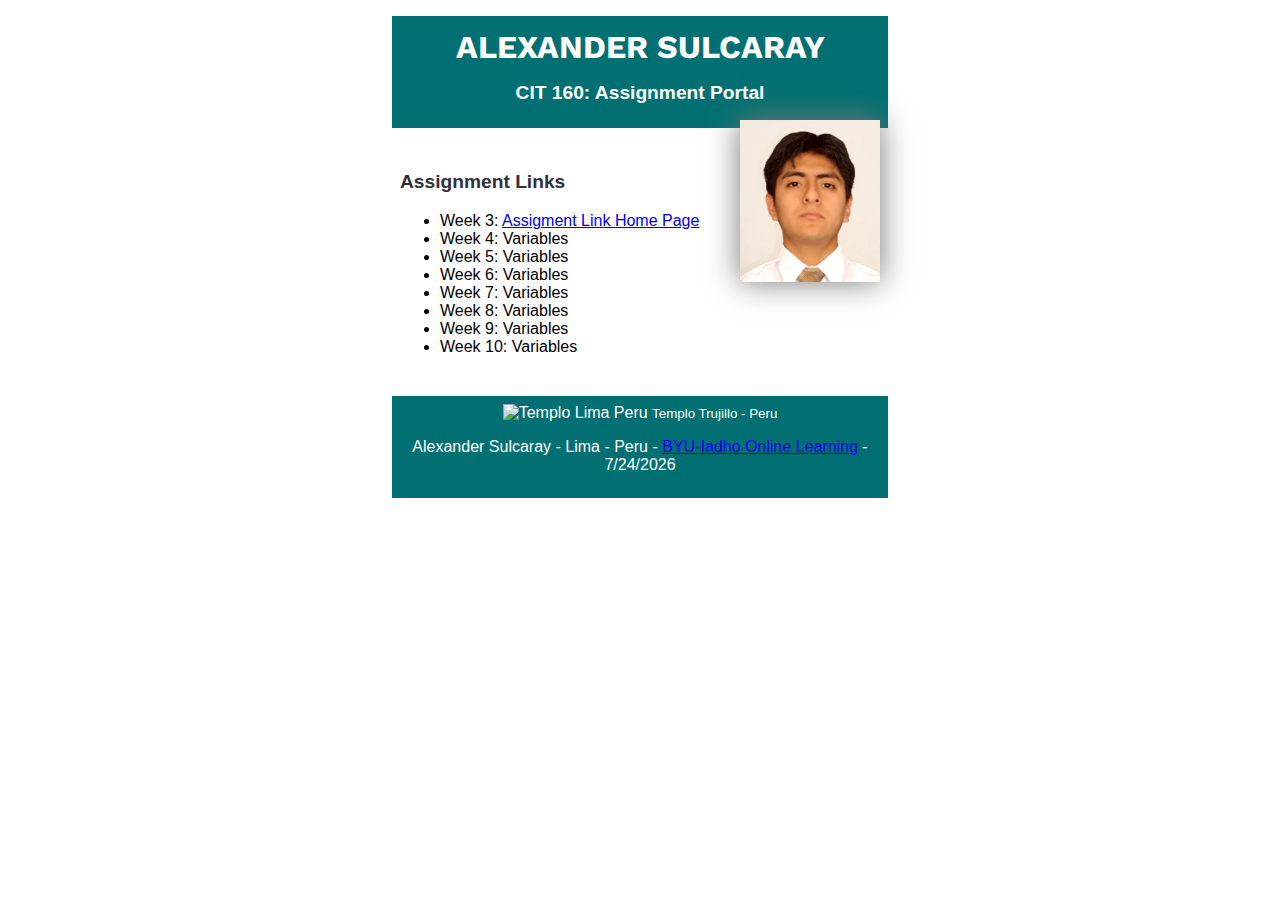
==== index.html @ 02f6f105 "thanks brother" ====
<!doctype html>
<html lang="en">
    <Head>
        <meta charset="utf-8">
        <meta name="viewport" content="width=device-width, initial-scale=1">
        <title>CIT 160 - Assignment Portal - Alexander Sulcaray</title>
        <meta name="descripton" content="This page serves as an assigment portal home page for CIT 160">
        <link rel="stylesheet" href="css/main.css">
        <link href="https://fonts.googleapis.com/css?family=Work+Sans:700" rel="stylesheet">
    </Head>
    <body>
        <header>
            <h1>ALEXANDER SULCARAY</h1>
            <h2>CIT 160: Assignment Portal </h2>
            <img class="rightalign" src="images/foto_carnet.png" alt="profile picture">
        </header>
        <main>
            <h3>Assignment Links</h3>
        <ul>
            <li>Week 3: <a href="#">Assigment Link Home Page</a></li>
            <li>Week 4: Variables</li>
            <li>Week 5: Variables</li>
            <li>Week 6: Variables</li>
            <li>Week 7: Variables</li>
            <li>Week 8: Variables</li>
            <li>Week 9: Variables</li>
            <li>Week 10: Variables</li>
        </ul>
        </main>
        <footer> 
            <picture>
                <img src="https://files.mormonsud.org/wp-content/uploads/2015/06/trujillo-mormon-temple1.jpg" alt="Templo Lima Peru">
                <span class="caption">Templo Trujillo - Peru </span>
                <br>
                <p>
                        Alexander Sulcaray - Lima - Peru - <a href="https://www.byui.edu/edu/online" target="_blank" title="BYU-Iadho Online Learning">BYU-Iadho Online Learning</a> - 
                        <span id="currendate"></span>
                    </p>
            </picture>
        </footer>
<script src="js/currendate.js"></script>
    </body>
</html>
---- css/main.css ----
body {
    font-size: 16px;
    font-family: Arial, sans-serif;
  }
  
  h1 {
    font-family: 'Work Sans', sans-serif;
    margin: .25rem;
    text-align: center;
  }
  
  h2 {
    color: white;
    font-size: 1.2rem;
    text-align: center;
  }

  h3 {
    color: #303139;
    font-size: 1.2rem;
  }
  
  header,
  main,
  footer {
    margin: 1rem auto;
    padding: .5rem;
    max-width: 480px;
  }
  
  header, footer {
    background-color: #027072;
    color: #fff;
  }
  
  footer {
    text-align: center;
  }
  margin
  footer a {
    color: #fff;
  }
  
  img {
    width: 100%;
  }
  
  .rightalign {
    float: right;
    width: 140px;
    height: auto;
    box-shadow: 0 0 30px #777;
  }
  
  .caption {
    font-size: smaller;
    color: #fff;
  }
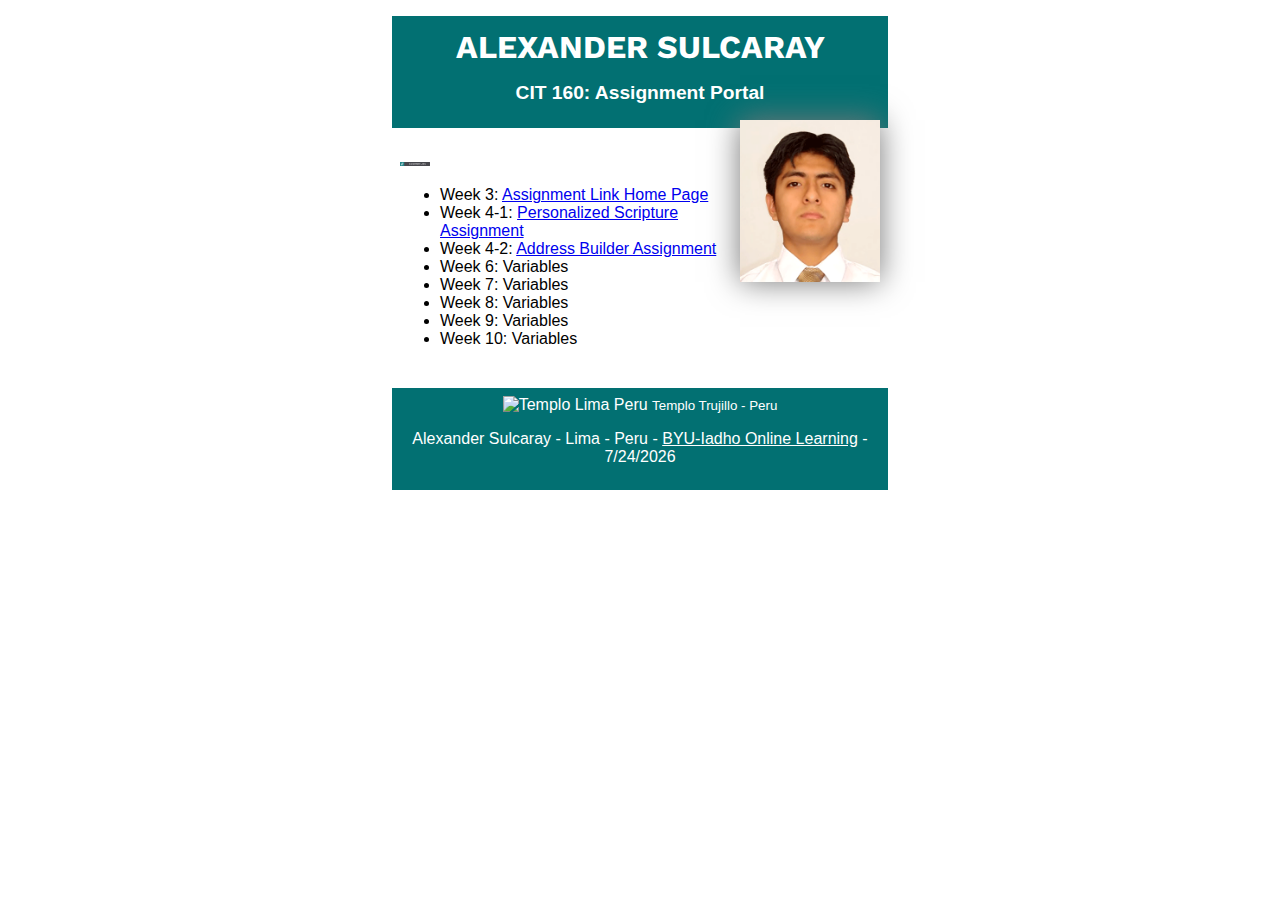
==== commit 8a990ace: "new local directory ... do not change" ====
--- a/index.html
+++ b/index.html
@@ -15,11 +15,11 @@
             <img class="rightalign" src="images/foto_carnet.png" alt="profile picture">
         </header>
         <main>
-            <h3>Assignment Links</h3>
+            <img class="imagenlinks" src="images/assignment_links.jpg" alt="linkstab" >
         <ul>
-            <li>Week 3: <a href="#">Assigment Link Home Page</a></li>
-            <li>Week 4: Variables</li>
-            <li>Week 5: Variables</li>
+            <li>Week 3: <a href="#">Assignment Link Home Page</a></li>
+            <li>Week 4-1: <a href="program4-1.html">Personalized Scripture Assignment</a></li>
+            <li>Week 4-2: <a href="program4-2.html">Address Builder Assignment</a></li>
             <li>Week 6: Variables</li>
             <li>Week 7: Variables</li>
             <li>Week 8: Variables</li>
--- a/css/main.css
+++ b/css/main.css
@@ -19,6 +19,9 @@
     color: #303139;
     font-size: 1.2rem;
   }
+  .imagenlinks{
+    width: 30px
+  }
   
   header,
   main,
@@ -36,7 +39,7 @@
   footer {
     text-align: center;
   }
-  margin
+
   footer a {
     color: #fff;
   }
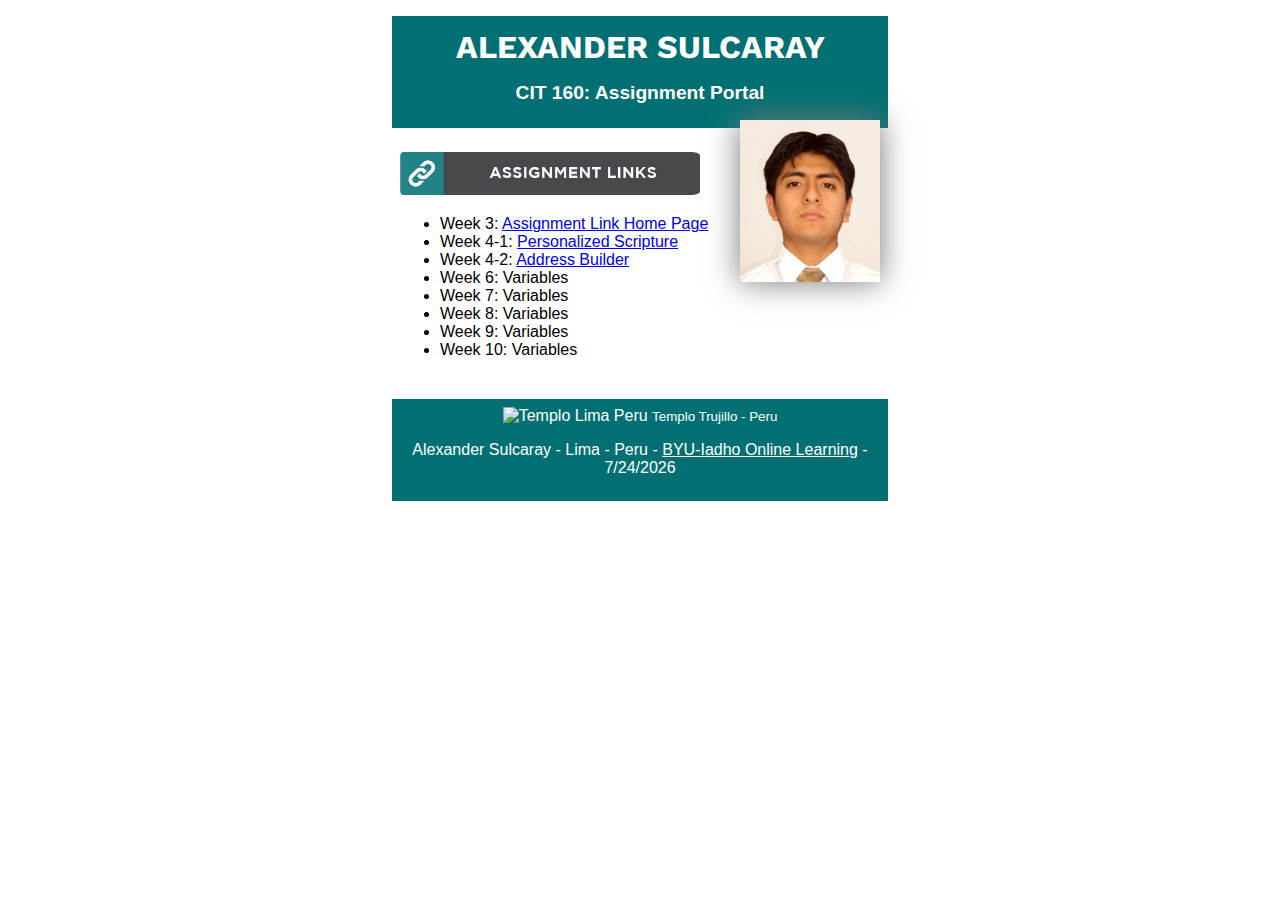
==== commit aa6d7cef: "j1" ====
--- a/index.html
+++ b/index.html
@@ -18,8 +18,8 @@
             <img class="imagenlinks" src="images/assignment_links.jpg" alt="linkstab" >
         <ul>
             <li>Week 3: <a href="#">Assignment Link Home Page</a></li>
-            <li>Week 4-1: <a href="program4-1.html">Personalized Scripture Assignment</a></li>
-            <li>Week 4-2: <a href="program4-2.html">Address Builder Assignment</a></li>
+            <li>Week 4-1: <a href="program4-1.html">Personalized Scripture</a></li>
+            <li>Week 4-2: <a href="program4-2.html">Address Builder</a></li>
             <li>Week 6: Variables</li>
             <li>Week 7: Variables</li>
             <li>Week 8: Variables</li>
--- a/css/main.css
+++ b/css/main.css
@@ -20,7 +20,7 @@
     font-size: 1.2rem;
   }
   .imagenlinks{
-    width: 30px
+    width: 300px
   }
   
   header,
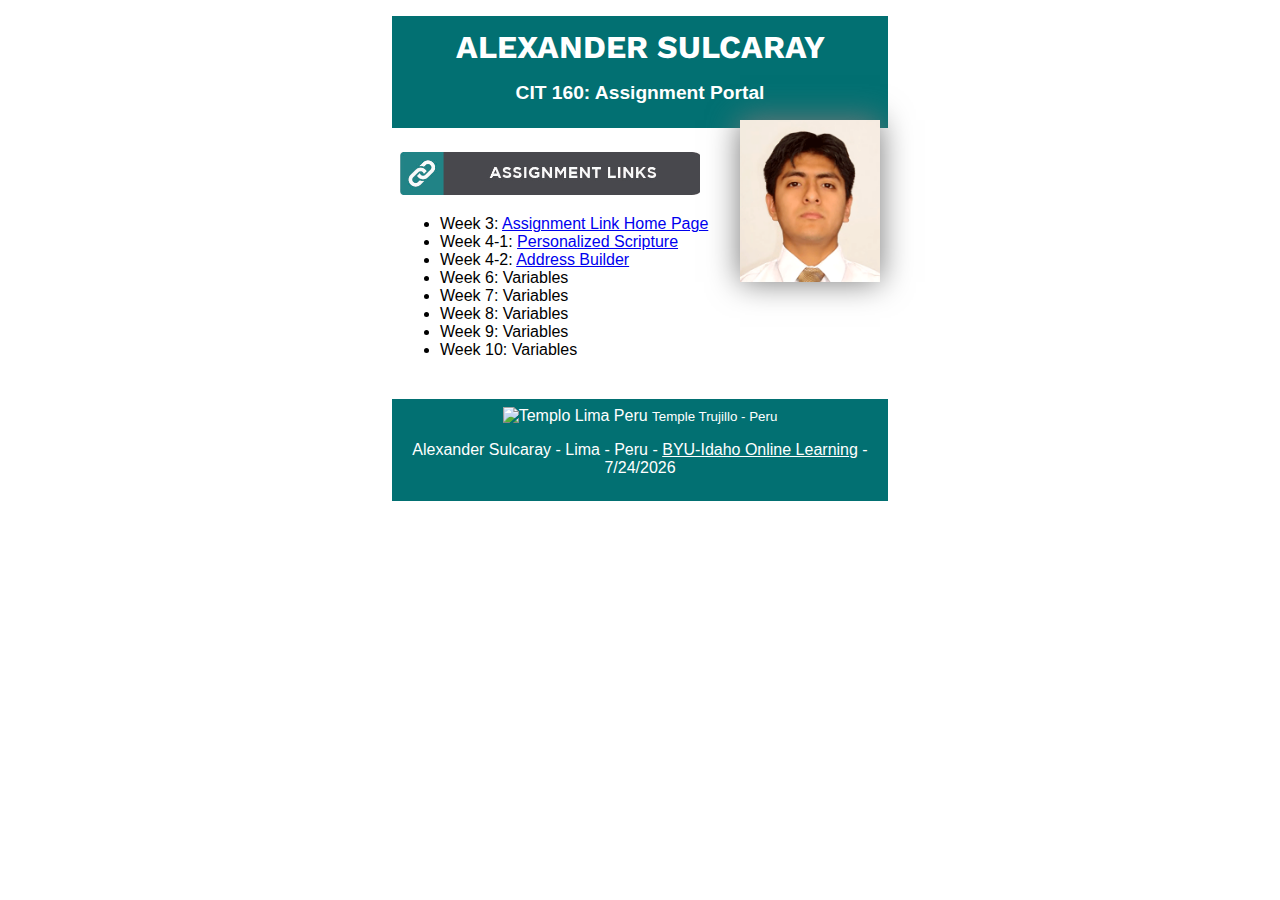
==== commit bc761245: "retoques" ====
--- a/index.html
+++ b/index.html
@@ -30,10 +30,10 @@
         <footer> 
             <picture>
                 <img src="https://files.mormonsud.org/wp-content/uploads/2015/06/trujillo-mormon-temple1.jpg" alt="Templo Lima Peru">
-                <span class="caption">Templo Trujillo - Peru </span>
+                <span class="caption">Temple Trujillo - Peru </span>
                 <br>
                 <p>
-                        Alexander Sulcaray - Lima - Peru - <a href="https://www.byui.edu/edu/online" target="_blank" title="BYU-Iadho Online Learning">BYU-Iadho Online Learning</a> - 
+                        Alexander Sulcaray - Lima - Peru - <a href="https://www.byui.edu/edu/online" target="_blank" title="BYU-Iadho Online Learning">BYU-Idaho Online Learning</a> - 
                         <span id="currendate"></span>
                     </p>
             </picture>
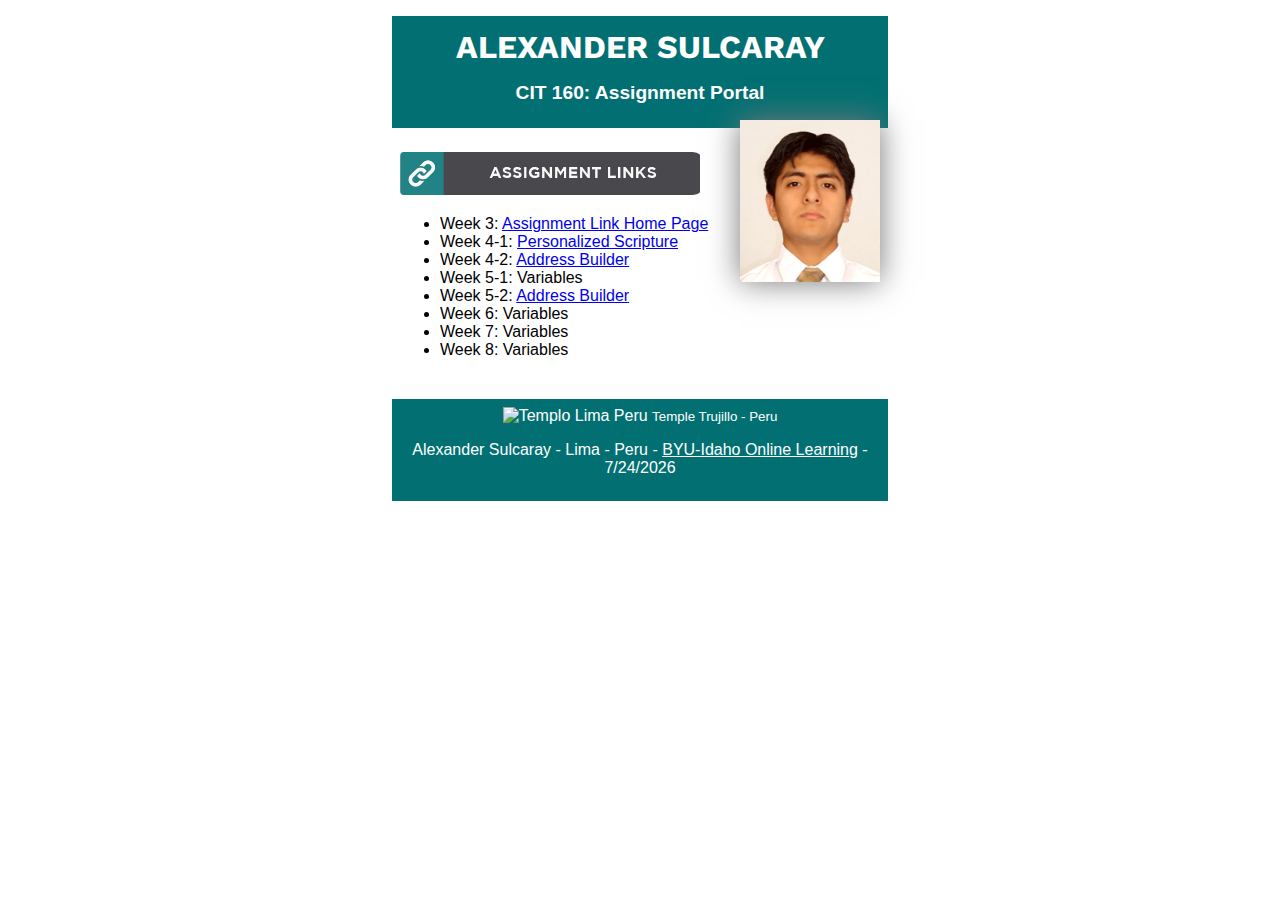
==== commit 7cf79b52: "5-2_3" ====
--- a/index.html
+++ b/index.html
@@ -20,11 +20,11 @@
             <li>Week 3: <a href="#">Assignment Link Home Page</a></li>
             <li>Week 4-1: <a href="program4-1.html">Personalized Scripture</a></li>
             <li>Week 4-2: <a href="program4-2.html">Address Builder</a></li>
+            <li>Week 5-1: Variables</li>
+            <li>Week 5-2: <a href="program5-2.html">Address Builder</a></li>
             <li>Week 6: Variables</li>
             <li>Week 7: Variables</li>
             <li>Week 8: Variables</li>
-            <li>Week 9: Variables</li>
-            <li>Week 10: Variables</li>
         </ul>
         </main>
         <footer> 
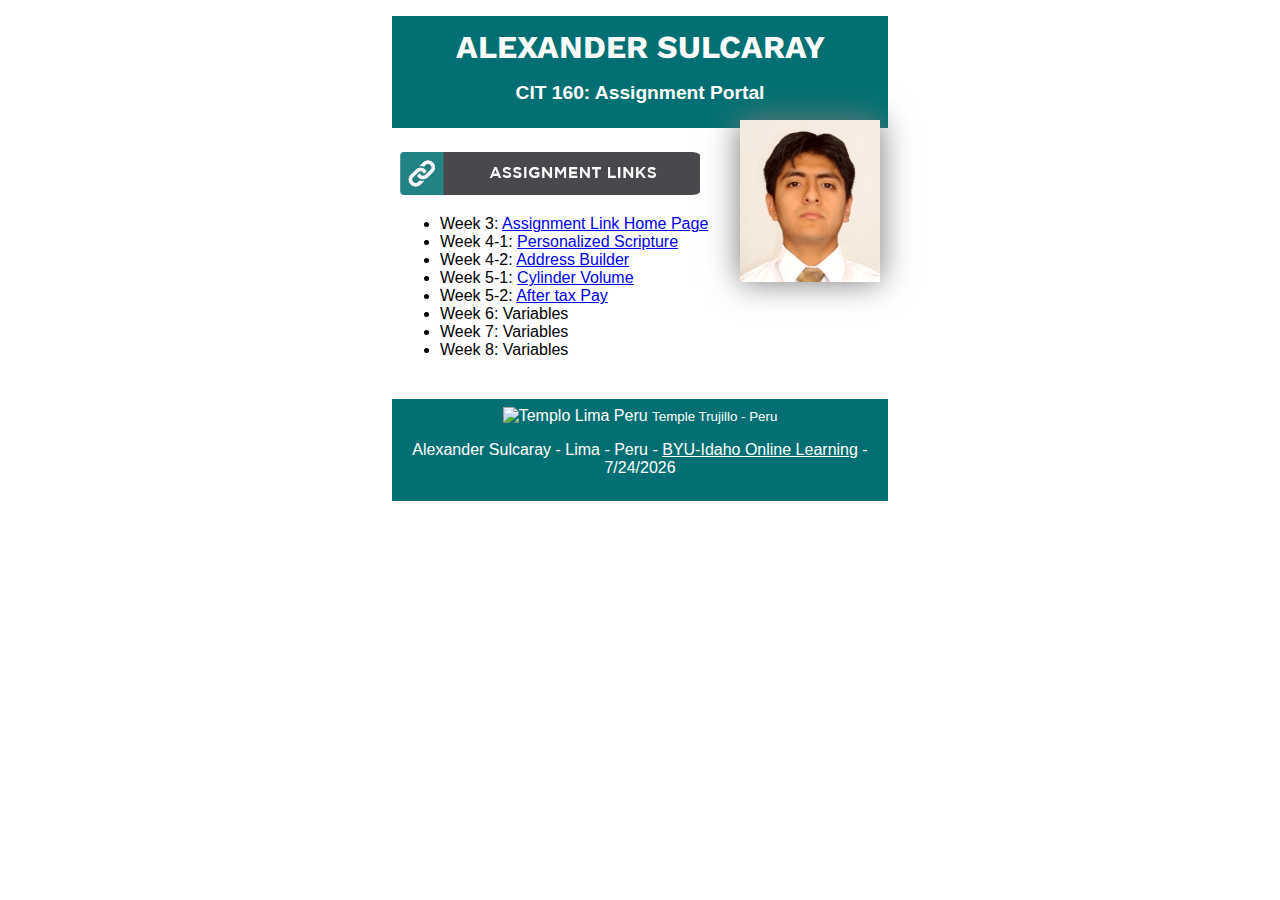
==== commit cfe1efda: "final" ====
--- a/index.html
+++ b/index.html
@@ -20,8 +20,8 @@
             <li>Week 3: <a href="#">Assignment Link Home Page</a></li>
             <li>Week 4-1: <a href="program4-1.html">Personalized Scripture</a></li>
             <li>Week 4-2: <a href="program4-2.html">Address Builder</a></li>
-            <li>Week 5-1: Variables</li>
-            <li>Week 5-2: <a href="program5-2.html">Address Builder</a></li>
+            <li>Week 5-1: <a href="program5-1.html">Cylinder Volume</a></li>
+            <li>Week 5-2: <a href="program5-2.html">After tax Pay</a></li>
             <li>Week 6: Variables</li>
             <li>Week 7: Variables</li>
             <li>Week 8: Variables</li>
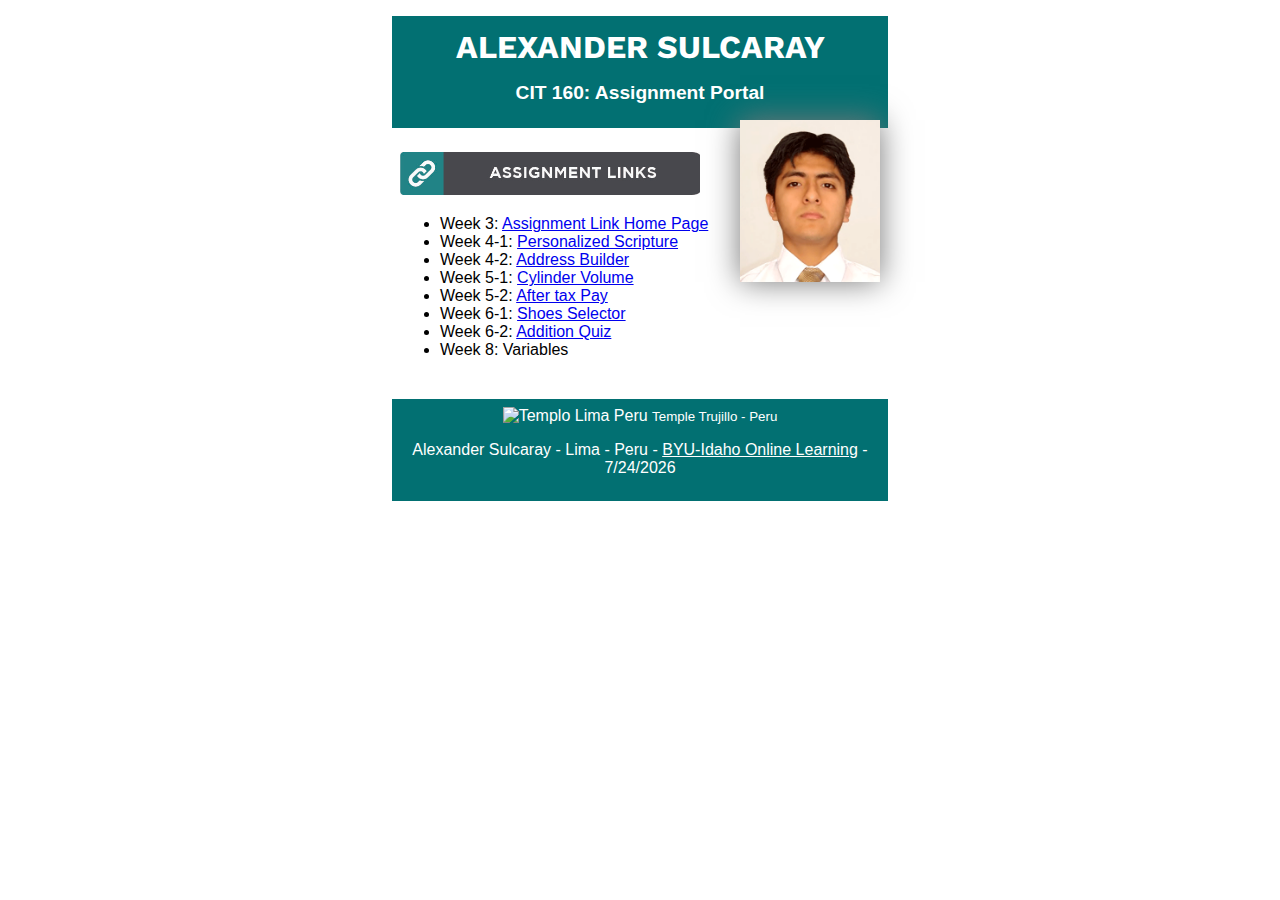
==== commit cd3abdad: "s9" ====
--- a/index.html
+++ b/index.html
@@ -22,8 +22,8 @@
             <li>Week 4-2: <a href="program4-2.html">Address Builder</a></li>
             <li>Week 5-1: <a href="program5-1.html">Cylinder Volume</a></li>
             <li>Week 5-2: <a href="program5-2.html">After tax Pay</a></li>
-            <li>Week 6: Variables</li>
-            <li>Week 7: Variables</li>
+            <li>Week 6-1: <a href="program6-1.html">Shoes Selector</a></li>
+            <li>Week 6-2: <a href="program6-2.html">Addition Quiz</a></li>
             <li>Week 8: Variables</li>
         </ul>
         </main>
--- a/css/main.css
+++ b/css/main.css
@@ -59,3 +59,6 @@
     font-size: smaller;
     color: #fff;
   } +
+
+  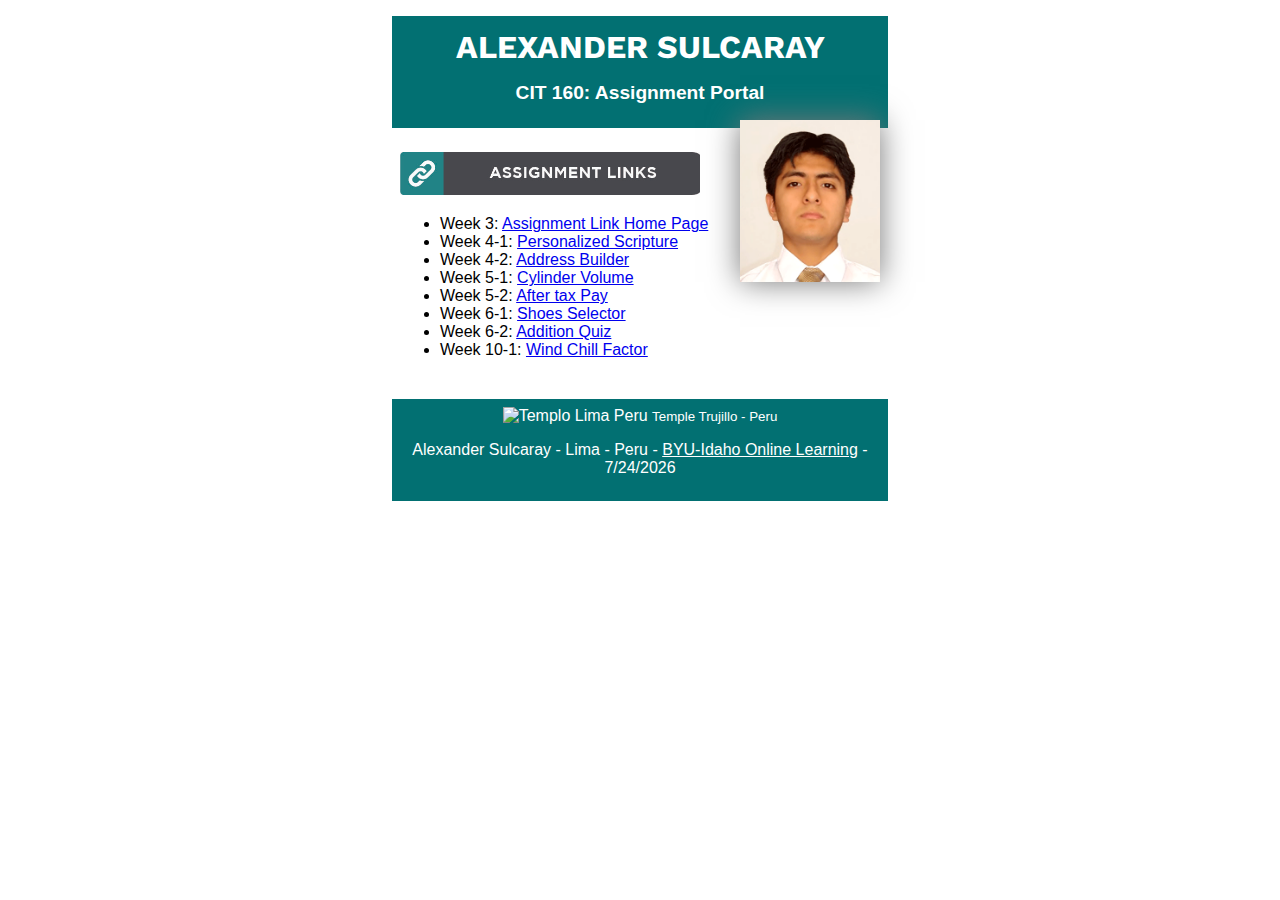
==== commit 5667b008: "windchillfactor" ====
--- a/index.html
+++ b/index.html
@@ -24,7 +24,7 @@
             <li>Week 5-2: <a href="program5-2.html">After tax Pay</a></li>
             <li>Week 6-1: <a href="program6-1.html">Shoes Selector</a></li>
             <li>Week 6-2: <a href="program6-2.html">Addition Quiz</a></li>
-            <li>Week 8: Variables</li>
+            <li>Week 10-1: <a href="program10-1.html">Wind Chill Factor</a></li>
         </ul>
         </main>
         <footer> 
